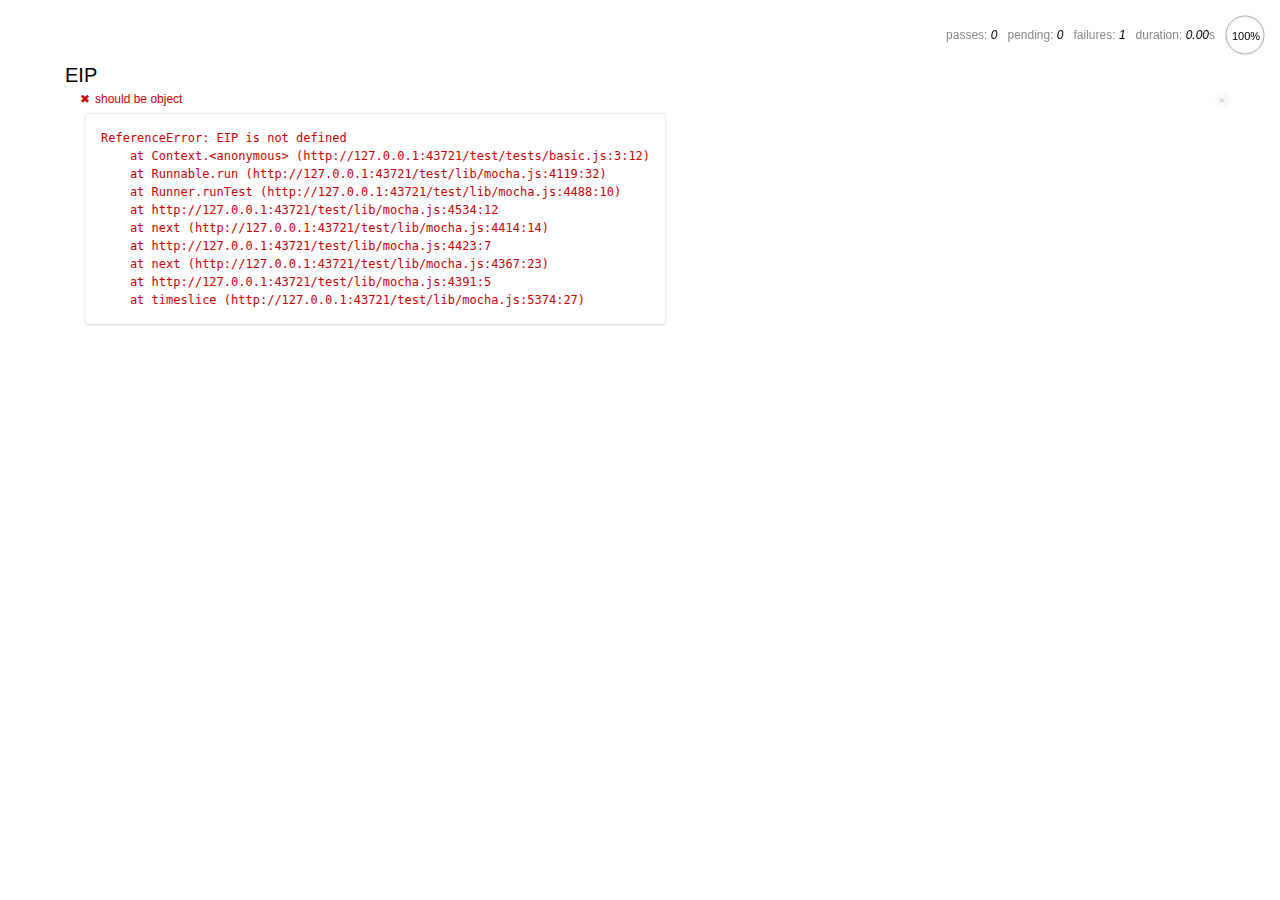
==== test/index.html @ bc37a68f "Add mimimun test" ====
<!DOCTYPE html>
<html lang="ja">
<head>
<meta charset="utf-8">
<title>EIP - Test</title>
<link rel="stylesheet" href="lib/mocha.css">
<script src="../common/js/jquery.js"></script>
<script src="lib/mocha.js"></script>
<script src="lib/expect.js"></script>
<script src="lib/sinon.js"></script>
<script src="lib/setup.js"></script>
<script src="../source/eip.js"></script>
<script src="tests/basic.js"></script>
</head>
<body>
<div id="mocha"></div>
</body>
</html>
---- test/lib/mocha.css ----
@charset "utf-8";

body {
  margin:0;
}

#mocha {
  font: 20px/1.5 "Helvetica Neue", Helvetica, Arial, sans-serif;
  margin: 60px 50px;
}

#mocha ul, #mocha li {
  margin: 0;
  padding: 0;
}

#mocha ul {
  list-style: none;
}

#mocha h1, #mocha h2 {
  margin: 0;
}

#mocha h1 {
  margin-top: 15px;
  font-size: 1em;
  font-weight: 200;
}

#mocha h1 a {
  text-decoration: none;
  color: inherit;
}

#mocha h1 a:hover {
  text-decoration: underline;
}

#mocha .suite .suite h1 {
  margin-top: 0;
  font-size: .8em;
}

#mocha .hidden {
  display: none;
}

#mocha h2 {
  font-size: 12px;
  font-weight: normal;
  cursor: pointer;
}

#mocha .suite {
  margin-left: 15px;
}

#mocha .test {
  margin-left: 15px;
  overflow: hidden;
}

#mocha .test.pending:hover h2::after {
  content: '(pending)';
  font-family: arial, sans-serif;
}

#mocha .test.pass.medium .duration {
  background: #C09853;
}

#mocha .test.pass.slow .duration {
  background: #B94A48;
}

#mocha .test.pass::before {
  content: '✓';
  font-size: 12px;
  display: block;
  float: left;
  margin-right: 5px;
  color: #00d6b2;
}

#mocha .test.pass .duration {
  font-size: 9px;
  margin-left: 5px;
  padding: 2px 5px;
  color: white;
  -webkit-box-shadow: inset 0 1px 1px rgba(0,0,0,.2);
  -moz-box-shadow: inset 0 1px 1px rgba(0,0,0,.2);
  box-shadow: inset 0 1px 1px rgba(0,0,0,.2);
  -webkit-border-radius: 5px;
  -moz-border-radius: 5px;
  -ms-border-radius: 5px;
  -o-border-radius: 5px;
  border-radius: 5px;
}

#mocha .test.pass.fast .duration {
  display: none;
}

#mocha .test.pending {
  color: #0b97c4;
}

#mocha .test.pending::before {
  content: '◦';
  color: #0b97c4;
}

#mocha .test.fail {
  color: #c00;
}

#mocha .test.fail pre {
  color: black;
}

#mocha .test.fail::before {
  content: '✖';
  font-size: 12px;
  display: block;
  float: left;
  margin-right: 5px;
  color: #c00;
}

#mocha .test pre.error {
  color: #c00;
  max-height: 300px;
  overflow: auto;
}

#mocha .test pre {
  display: block;
  float: left;
  clear: left;
  font: 12px/1.5 monaco, monospace;
  margin: 5px;
  padding: 15px;
  border: 1px solid #eee;
  border-bottom-color: #ddd;
  -webkit-border-radius: 3px;
  -webkit-box-shadow: 0 1px 3px #eee;
  -moz-border-radius: 3px;
  -moz-box-shadow: 0 1px 3px #eee;
}

#mocha .test h2 {
  position: relative;
}

#mocha .test a.replay {
  position: absolute;
  top: 3px;
  right: 0;
  text-decoration: none;
  vertical-align: middle;
  display: block;
  width: 15px;
  height: 15px;
  line-height: 15px;
  text-align: center;
  background: #eee;
  font-size: 15px;
  -moz-border-radius: 15px;
  border-radius: 15px;
  -webkit-transition: opacity 200ms;
  -moz-transition: opacity 200ms;
  transition: opacity 200ms;
  opacity: 0.3;
  color: #888;
}

#mocha .test:hover a.replay {
  opacity: 1;
}

#mocha-report.pass .test.fail {
  display: none;
}

#mocha-report.fail .test.pass {
  display: none;
}

#mocha-report.pending .test.pass
#mocha-report.pending .test.fail, {
  display: none;
}
#mocha-report.pending .test.pass.pending {
  display: block;
}

#mocha-error {
  color: #c00;
  font-size: 1.5em;
  font-weight: 100;
  letter-spacing: 1px;
}

#mocha-stats {
  position: fixed;
  top: 15px;
  right: 10px;
  font-size: 12px;
  margin: 0;
  color: #888;
  z-index: 1;
}

#mocha-stats .progress {
  float: right;
  padding-top: 0;
}

#mocha-stats em {
  color: black;
}

#mocha-stats a {
  text-decoration: none;
  color: inherit;
}

#mocha-stats a:hover {
  border-bottom: 1px solid #eee;
}

#mocha-stats li {
  display: inline-block;
  margin: 0 5px;
  list-style: none;
  padding-top: 11px;
}

#mocha-stats canvas {
  width: 40px;
  height: 40px;
}

#mocha code .comment { color: #ddd }
#mocha code .init { color: #2F6FAD }
#mocha code .string { color: #5890AD }
#mocha code .keyword { color: #8A6343 }
#mocha code .number { color: #2F6FAD }

@media screen and (max-device-width: 480px) {
  #mocha  {
    margin: 60px 0px;
  }

  #mocha #stats {
    position: absolute;
  }
}
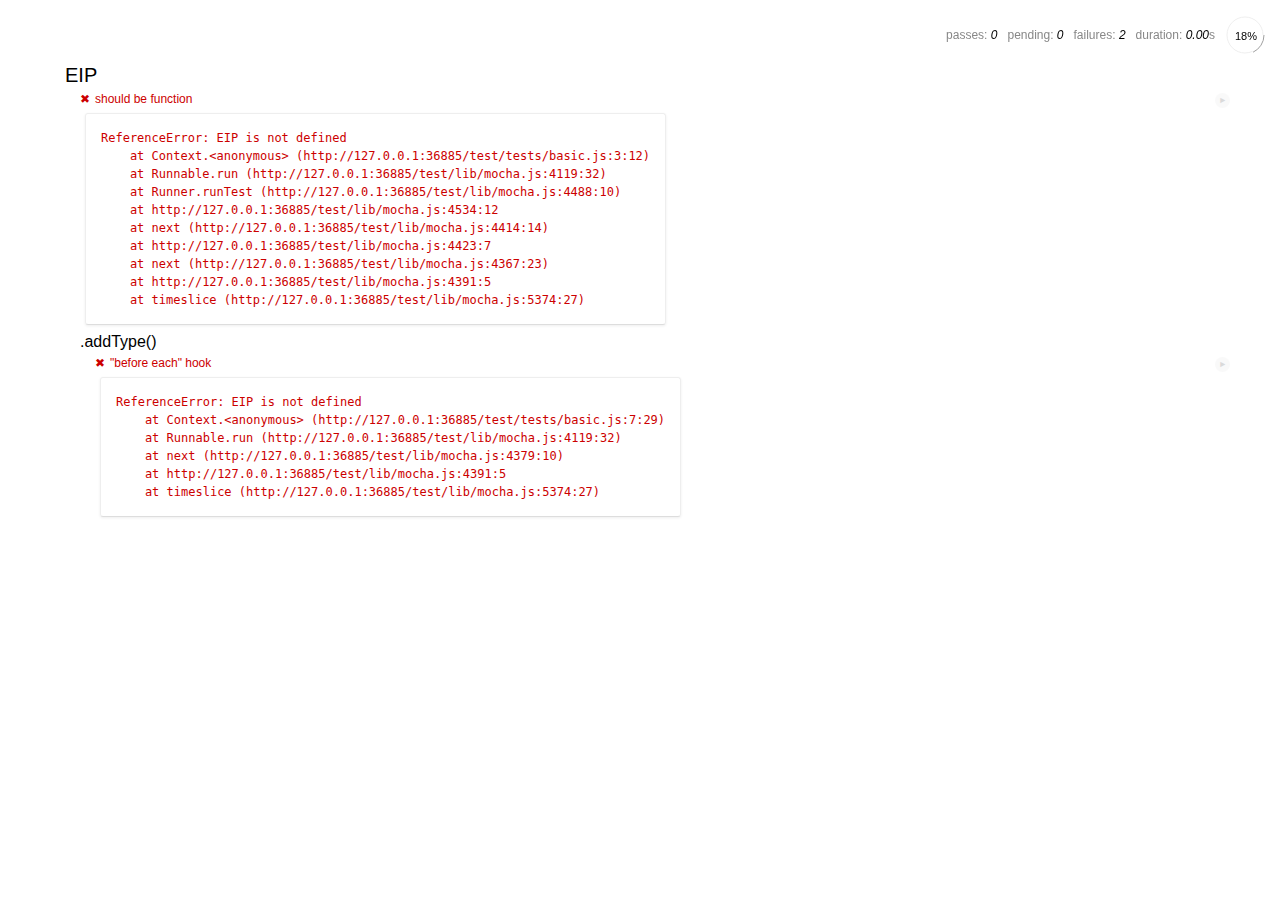
==== commit 03ba33b5: "Add test types/default" ====
--- a/test/index.html
+++ b/test/index.html
@@ -11,6 +11,7 @@
 <script src="lib/setup.js"></script>
 <script src="../source/eip.js"></script>
 <script src="tests/basic.js"></script>
+<script src="tests/types/default.js"></script>
 </head>
 <body>
 <div id="mocha"></div>
